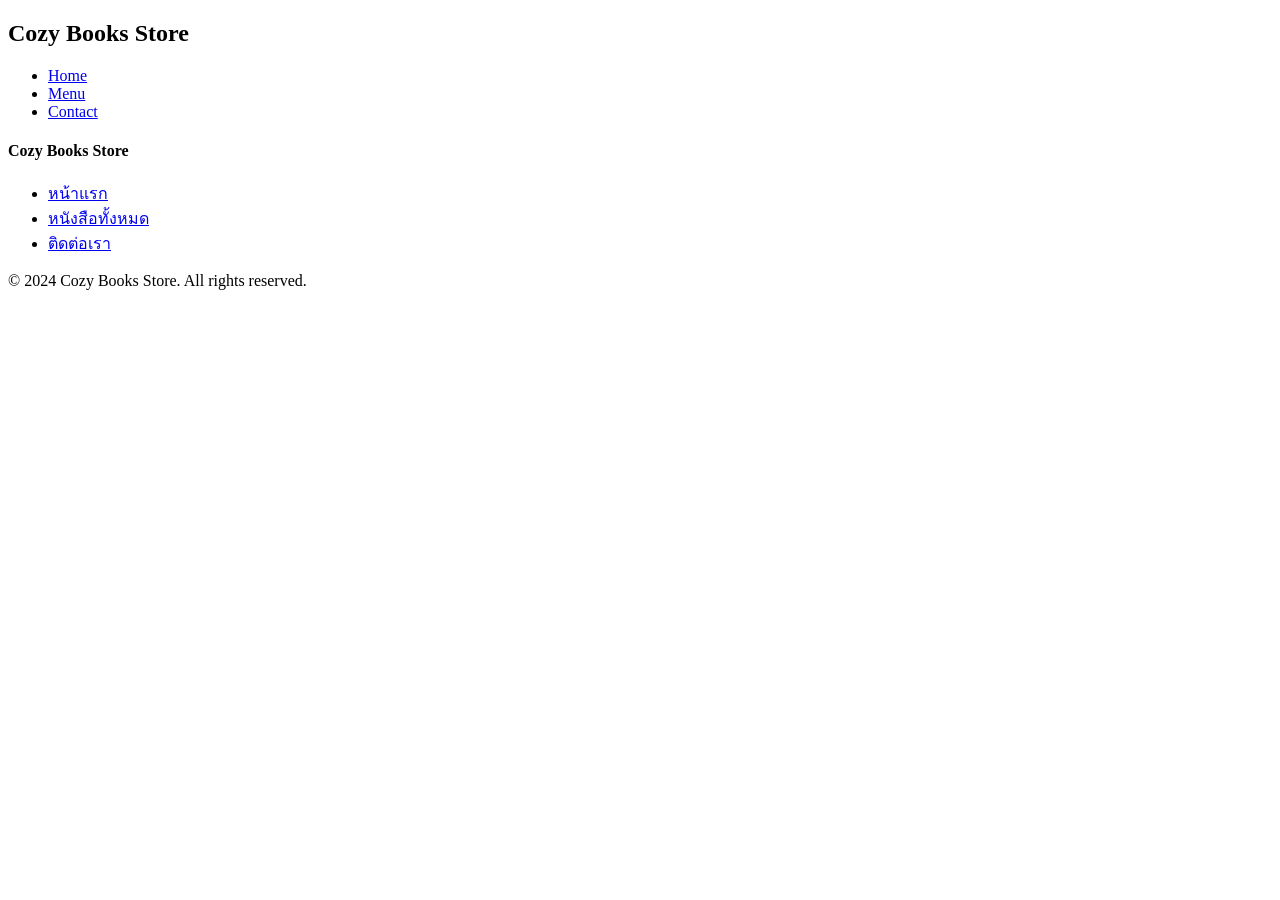
==== contact.html @ e930e167 "Add files via upload" ====
<!DOCTYPE html>
<html lang="en">
<head>

    <meta charset="UTF-8">
    <meta name="viewport" content="width=device-width, initial-scale=1.0">
    <link rel="stylesheet" href="css/style.css">
    <title>Contact</title>
    <link rel="preconnect" href="https://fonts.googleapis.com">
    <link rel="preconnect" href="https://fonts.gstatic.com" crossorigin>
    <link href="https://fonts.googleapis.com/css2?family=Pridi:wght@200;300;400;500;600;700&display=swap" rel="stylesheet">
    <link href="https://fonts.googleapis.com/css2?family=Noto+Sans+Thai:wght@100..900&family=Pridi:wght@200;300;400;500;600;700&display=swap" rel="stylesheet">
</head>
<body>
    <nav class="navbar">   
        <div class="logo">
            <h1>Cozy Books Store</h1>
        </div>
        <ul class="nav-links">
            <li><a href="index.html" class="nav-item">Home</a></li>
            <li><a href="menu.html" class="nav-item">Menu</a></li>
            <li><a href="contact.html" class="nav-item active">Contact</a></li>
        </ul>
    </nav>

    <footer class="site-footer">
    <div class="footer-container">
        <!-- ส่วนที่ 1: ข้อมูลโลโก้และสโลแกนร้าน -->
        <div class="footer-brand-section">
            <h4 class="footer-logo">Cozy Books Store</h4>
            <p class="footer-tagline"></p>
            <ul class="footer-menu">
                <li><a href="index.html" class="footer-link-item">หน้าแรก</a></li>
                <li><a href="menu.html" class="footer-link-item">หนังสือทั้งหมด</a></li>
                <li><a href="contact.html" class="footer-link-item">ติดต่อเรา</a></li>
            </ul>
            <p class="footer-copyright-bar">&copy; 2024 Cozy Books Store. All rights reserved.</p>
        </div>

</body>
</html>
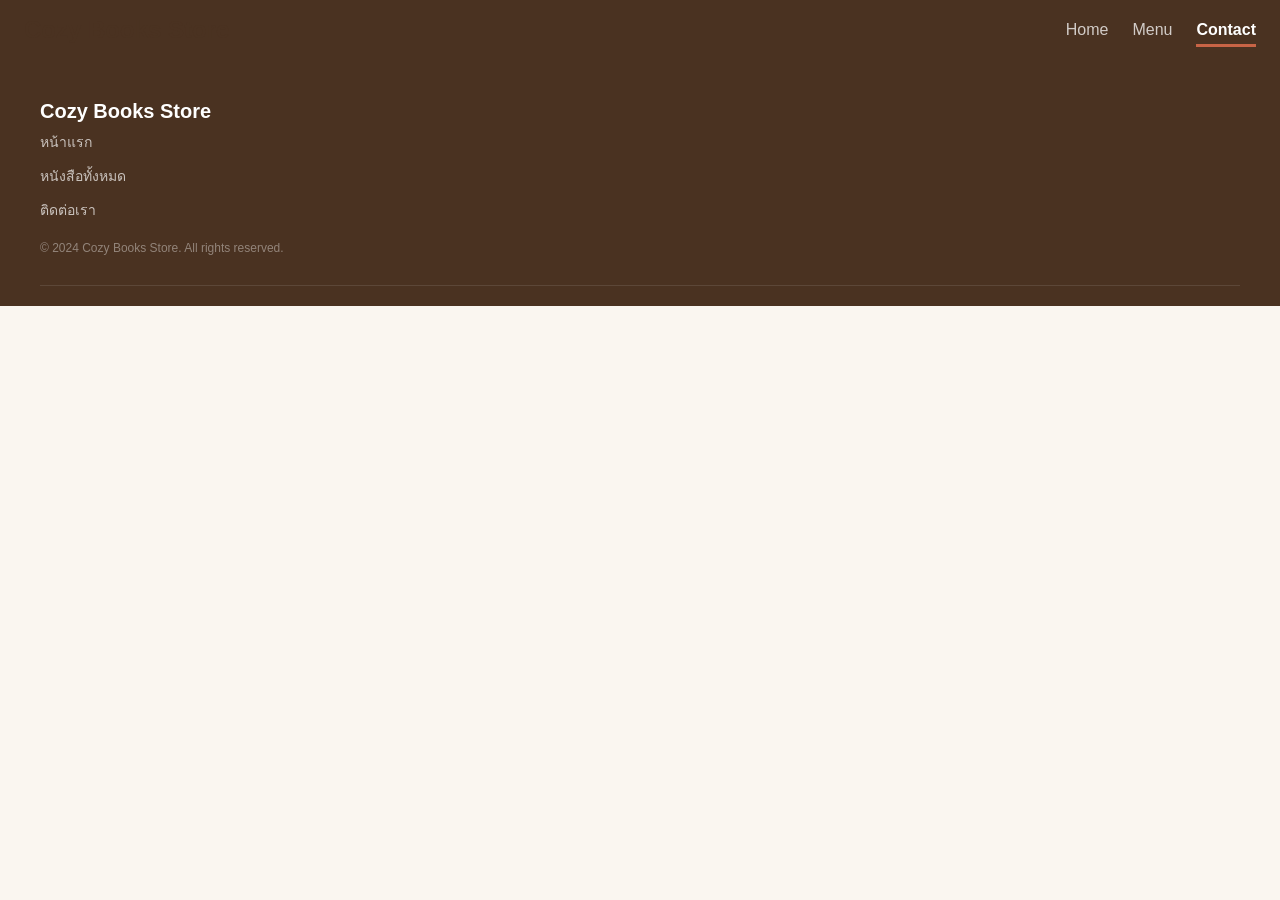
==== commit c388ae4a: "Update contact.html" ====
--- a/contact.html
+++ b/contact.html
@@ -4,7 +4,7 @@
 
     <meta charset="UTF-8">
     <meta name="viewport" content="width=device-width, initial-scale=1.0">
-    <link rel="stylesheet" href="css/style.css">
+    <link rel="stylesheet" href="style.css">
     <title>Contact</title>
     <link rel="preconnect" href="https://fonts.googleapis.com">
     <link rel="preconnect" href="https://fonts.gstatic.com" crossorigin>
@@ -38,4 +38,4 @@
         </div>
 
 </body>
-</html>+</html>
--- a/style.css
+++ b/style.css
@@ -0,0 +1,254 @@
+/* ========================================================
+   ที่มาของวิธีการ (Origin): 
+   - W3C CSS Custom Properties Level 1 (การวางสถาปัตยกรรมสีกลาง)
+   - CSS Flexbox Layout Module (การจัดเลย์เอาต์มิติแนวนอนและแนวดิ่ง)
+   - CSS Media Queries (การเขียนเงื่อนไขควบคุมขนาดหน้าจอมือถือ/คอมพิวเตอร์)
+   ======================================================== */
+
+/* --------------------------------------------------------
+   หมวดที่ 1: การตั้งค่าส่วนกลางและตัวแปรสี (Global & Variables)
+   -------------------------------------------------------- */
+:root {
+    --primary-brown: #4A3221;  /* สีน้ำตาลเข้มเอสเพรสโซ่ */
+    --accent-orange: #C86446;  /* สีส้มอิฐเน้นจุดสนใจ */
+    --bg-cream: #FAF6F0;       /* สีครีมพื้นหลังเว็บ */
+    --card-white: #FFFFFF;     /* สีขาวสะอาด */
+    --text-muted: #7A6555;     /* สีน้ำตาลหม่นสำหรับข้อความรอง */
+}
+
+/* ล้างค่าขอบเริ่มต้นที่ติดมาจากบราวเซอร์เพื่อให้แสดงผลเท่ากันทุกเครื่อง */
+* {
+    box-sizing: border-box;
+    margin: 0;
+    padding: 0;
+}
+
+/* เทคนิคระเบียบโลก: บังคับให้หน้าจอมีความสูงเต็มร้อยเสมอเพื่อตรึง Footer ไว้ล่างสุด */
+body {
+    font-family: -apple-system, BlinkMacSystemFont, "Segoe UI", Roboto, sans-serif;
+    background-color: var(--bg-cream);
+    color: var(--primary-brown);
+    display: flex;
+    flex-direction: column;
+    min-height: 100vh; 
+}
+
+/* บังคับให้กล่องเนื้อหาตรงกลางขยายกินพื้นที่ว่างที่เหลือทั้งหมด */
+.main-content {
+    flex: 1;
+    display: flex;
+    justify-content: center;
+    align-items: center;
+}
+
+/* ข้อความจำลองพื้นที่ */
+.placeholder-text {
+    color: var(--text-muted);
+    font-size: 16px;
+    padding: 60px 20px;
+    text-align: center;
+}
+
+/* --------------------------------------------------------
+   หมวดที่ 2: ตกแต่งแถบนำทางด้านบน (Navbar Styles)
+   -------------------------------------------------------- */
+.navbar {
+    display: flex;
+    justify-content: space-between;
+    align-items: center;
+    background-color: var(--primary-brown);
+    padding: 16px 24px;
+    box-shadow: 0 2px 10px rgba(74, 50, 33, 0.15);
+}
+
+.nav-logo {
+    color: var(--card-white);
+    font-size: 20px;
+    font-weight: bold;
+    display: flex;
+    align-items: center;
+    gap: 8px;
+}
+.navname {
+    color: var(--card-white);
+    font-size: 28px;
+    font-weight: bold;
+}
+
+.nav-links {
+    display: flex;
+    list-style: none;
+    gap: 24px;
+}
+
+.nav-item {
+    color: rgba(255, 255, 255, 0.75);
+    text-decoration: none;
+    font-size: 16px;
+    padding: 6px 0;
+    transition: all 0.2s ease;
+    -webkit-tap-highlight-color: transparent; /* ป้องกันกรอบสีฟ้าบน iPhone */
+}
+
+.nav-item:hover {
+    color: var(--card-white);
+}
+
+.nav-item.active {
+    color: var(--card-white);
+    border-bottom: 3px solid var(--accent-orange); /* เส้นใต้สีส้มอิฐแสดงหน้าปัจจุบัน */
+    font-weight: bold;
+}
+
+
+/* --------------------------------------------------------
+   หมวดที่ 3: ตกแต่งส่วนเนื้อหาหลักของเว็บไซต์ (Main Content Styles)
+   -------------------------------------------------------- */
+
+   .main-content {
+    background-color: var(--bg-cream);
+    padding: 60px 24px;
+    text-align: center;
+    
+   }
+
+   .hero-section {
+    max-width: 800px;
+    margin: 0 auto;
+   }
+
+   .hero-container {
+    display: flex;
+    flex-direction: column;
+    gap: 24px;
+    align-items: center;
+   }
+
+   .hero-text-container {
+    display: flex;
+    flex-direction: column;
+    gap: 16px;
+    text-align: center;
+   }
+
+   .hero-title {
+    font-size: 50px;
+    color: var(--primary-brown);
+    font-weight: bold;
+   }
+
+   .hero-subtitle {
+    font-size: 12px;
+    color: var(--text-muted);
+   }
+
+    .hero-button-menu {
+    display: inline-block;
+    background-color: var(--accent-orange);
+    color: var(--card-white);
+    padding: 14px 28px;
+    border-radius: 8px;
+    text-decoration: none;
+    font-size: 16px;
+    font-weight: bold;
+    box-shadow: 0 4px 12px rgba(200, 100, 70, 0.3);
+    transition: all 0.2s ease;
+    -webkit-tap-highlight-color: transparent;
+    }
+
+   .hero-button-menu:hover {
+    background-color: #B85A3D; /* สีส้มอิฐเข้มขึ้นเมื่อ hover */
+    transform: translateY(-2px); /* ปุ่มลอยขึ้นเล็กน้อยตอนเมาส์ชี้ */
+    box-shadow: 0 6px 16px rgba(200, 100, 70, 0.4);
+   }
+
+   .hero-button-menu :active {
+    transform: translateY(0); /* ปุ่มกลับสู่ตำแหน่งเดิมเมื่อคลิก */
+    box-shadow: 0 4px 12px rgba(200, 100, 70, 0.3);
+   }
+
+   .hero-image {
+    max-width: 100%;
+    height: auto;
+    border-radius: 8px;
+   }
+
+/* --------------------------------------------------------
+   หมวดที่ : ตกแต่งส่วนท้ายของเว็บไซต์ (Footer Styles)
+   -------------------------------------------------------- */
+.site-footer {
+    background-color: var(--primary-brown);
+    color: var(--card-white);
+    padding: 40px 24px 20px 24px;
+}
+
+
+.footer-container {
+    display: flex;
+    flex-direction: column; /* บนมือถือเรียงจากบนลงล่าง */
+    gap: 32px;
+    max-width: 1200px;
+    margin: 0 auto;
+    padding-bottom: 30px;
+    border-bottom: 1px solid rgba(255, 255, 255, 0.1); /* เส้นคั่นบาง ๆ */
+
+}
+
+.footer-logo {
+    font-size: 20px;
+    margin: 0 0 8px 0;
+}
+
+.footer-tagline {
+    color: rgba(255, 255, 255, 0.7);
+    font-size: 14px;
+    margin: 0;
+}
+
+.footer-heading {
+    font-size: 16px;
+    color: var(--accent-orange);
+    margin: 0 0 16px 0;
+}
+
+.footer-menu {
+    list-style: none;
+    display: flex;
+    flex-direction: column;
+    gap: 12px;
+}
+
+.footer-link-item {
+    color: rgba(255, 255, 255, 0.7);
+    text-decoration: none;
+    font-size: 14px;
+    transition: color 0.2s ease;
+    -webkit-tap-highlight-color: transparent;
+
+}
+
+.footer-link-item:hover {
+    color: var(--card-white);
+}
+
+.footer-copyright-bar {
+    text-align: center;
+    padding-top: 20px;
+    font-size: 12px;
+    color: rgba(255, 255, 255, 0.4);
+}
+
+.footer-copyright-bar p {
+    margin: 0;
+}
+
+/* --------------------------------------------------------
+   หมวดที่ 4: ปรับแต่งตามขนาดหน้าจอคอมพิวเตอร์ (Responsive)
+   -------------------------------------------------------- */
+@media (min-width: 768px) {
+    .footer-container {
+        flex-direction: row; /* จอใหญ่ให้กางออกซ้าย-ขวา */
+        justify-content: space-between;
+        align-items: flex-start;
+    }
+}
